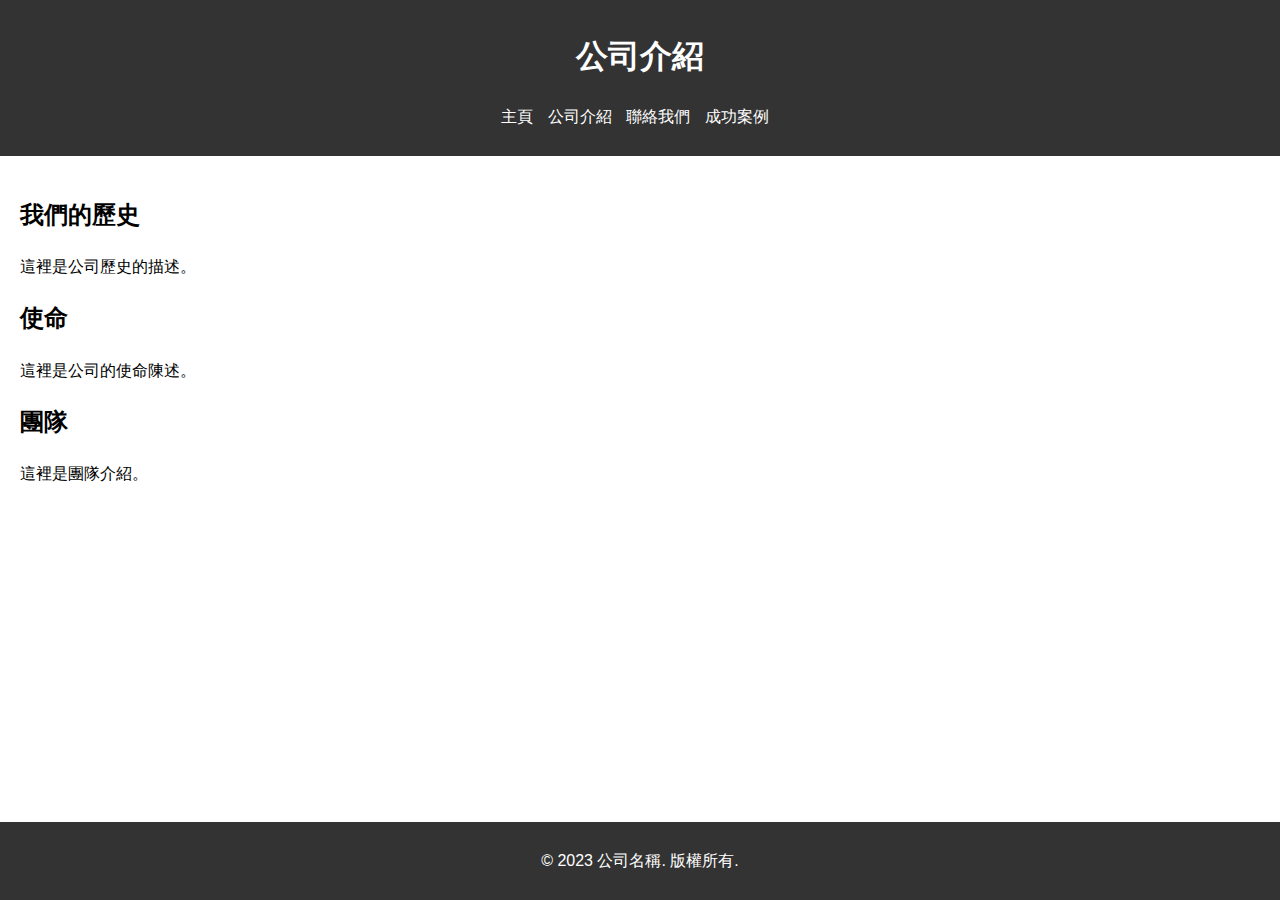
==== about.html @ 99c22f8f "Initial commit" ====
<!DOCTYPE html>
<html lang="zh">
  <head>
    <meta charset="UTF-8" />
    <meta name="viewport" content="width=device-width, initial-scale=1.0" />
    <title>公司介紹</title>
    <link rel="stylesheet" href="styles.css" />
  </head>
  <body>
    <header>
      <h1>公司介紹</h1>
      <nav>
        <ul>
          <li><a href="index.html">主頁</a></li>
          <li><a href="about.html">公司介紹</a></li>
          <li><a href="contact.html">聯絡我們</a></li>
          <li><a href="cases.html">成功案例</a></li>
        </ul>
      </nav>
    </header>
    <main>
      <section>
        <h2>我們的歷史</h2>
        <p>這裡是公司歷史的描述。</p>
        <h2>使命</h2>
        <p>這裡是公司的使命陳述。</p>
        <h2>團隊</h2>
        <p>這裡是團隊介紹。</p>
      </section>
    </main>
    <footer>
      <p>&copy; 2023 公司名稱. 版權所有.</p>
    </footer>
  </body>
</html>
---- styles.css ----
body {
  font-family: Arial, sans-serif;
  margin: 0;
  padding: 0;
  line-height: 1.6;
}

header {
  background: #333;
  color: #fff;
  padding: 10px 0;
  text-align: center;
}

nav ul {
  list-style: none;
  padding: 0;
}

nav ul li {
  display: inline;
  margin-right: 10px;
}

nav ul li a {
  color: #fff;
  text-decoration: none;
}

main {
  padding: 20px;
}

footer {
  background: #333;
  color: #fff;
  text-align: center;
  padding: 10px 0;
  position: fixed;
  width: 100%;
  bottom: 0;
}
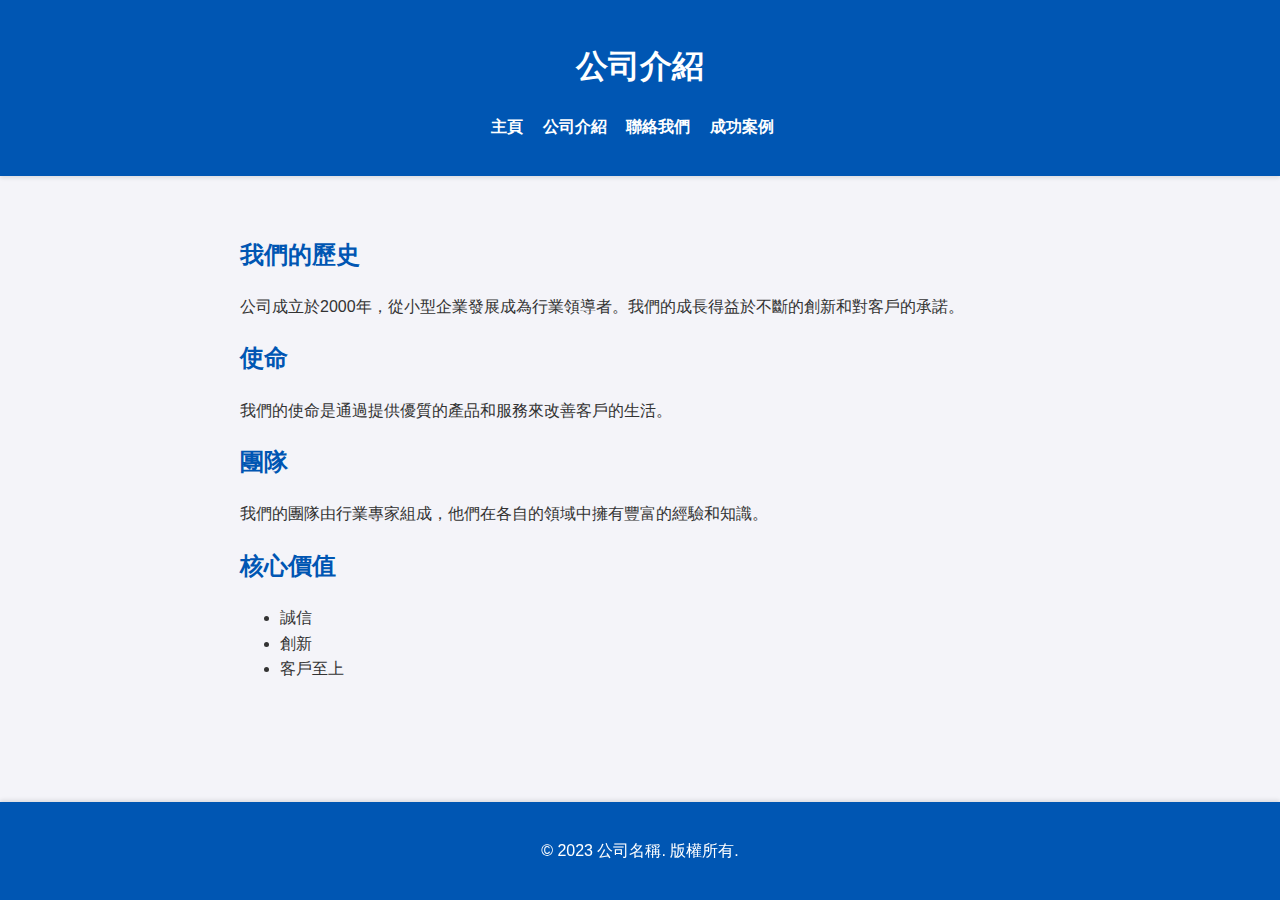
==== commit 7871a7ed: "first update" ====
--- a/about.html
+++ b/about.html
@@ -21,11 +21,17 @@
     <main>
       <section>
         <h2>我們的歷史</h2>
-        <p>這裡是公司歷史的描述。</p>
+        <p>公司成立於2000年，從小型企業發展成為行業領導者。我們的成長得益於不斷的創新和對客戶的承諾。</p>
         <h2>使命</h2>
-        <p>這裡是公司的使命陳述。</p>
+        <p>我們的使命是通過提供優質的產品和服務來改善客戶的生活。</p>
         <h2>團隊</h2>
-        <p>這裡是團隊介紹。</p>
+        <p>我們的團隊由行業專家組成，他們在各自的領域中擁有豐富的經驗和知識。</p>
+        <h2>核心價值</h2>
+        <ul>
+          <li>誠信</li>
+          <li>創新</li>
+          <li>客戶至上</li>
+        </ul>
       </section>
     </main>
     <footer>
--- a/styles.css
+++ b/styles.css
@@ -1,15 +1,18 @@
 body {
-  font-family: Arial, sans-serif;
+  font-family: "Segoe UI", Tahoma, Geneva, Verdana, sans-serif;
   margin: 0;
   padding: 0;
   line-height: 1.6;
+  background-color: #f4f4f9;
+  color: #333;
 }
 
 header {
-  background: #333;
+  background: #0056b3;
   color: #fff;
-  padding: 10px 0;
+  padding: 20px 0;
   text-align: center;
+  box-shadow: 0 2px 4px rgba(0, 0, 0, 0.1);
 }
 
 nav ul {
@@ -19,24 +22,71 @@
 
 nav ul li {
   display: inline;
-  margin-right: 10px;
+  margin-right: 15px;
 }
 
 nav ul li a {
   color: #fff;
   text-decoration: none;
+  font-weight: bold;
 }
 
 main {
-  padding: 20px;
+  padding: 40px;
+  max-width: 800px;
+  margin: 0 auto;
 }
 
 footer {
-  background: #333;
+  background: #0056b3;
   color: #fff;
   text-align: center;
-  padding: 10px 0;
+  padding: 20px 0;
   position: fixed;
   width: 100%;
   bottom: 0;
+  box-shadow: 0 -2px 4px rgba(0, 0, 0, 0.1);
 }
+
+section {
+  margin-bottom: 40px;
+}
+
+h2 {
+  color: #0056b3;
+}
+
+form {
+  background: #fff;
+  padding: 20px;
+  border-radius: 5px;
+  box-shadow: 0 2px 4px rgba(0, 0, 0, 0.1);
+}
+
+form label {
+  display: block;
+  margin-bottom: 5px;
+  font-weight: bold;
+}
+
+form input,
+form textarea {
+  width: 100%;
+  padding: 10px;
+  margin-bottom: 10px;
+  border: 1px solid #ccc;
+  border-radius: 5px;
+}
+
+form button {
+  background: #0056b3;
+  color: #fff;
+  border: none;
+  padding: 10px 20px;
+  border-radius: 5px;
+  cursor: pointer;
+}
+
+form button:hover {
+  background: #004494;
+}
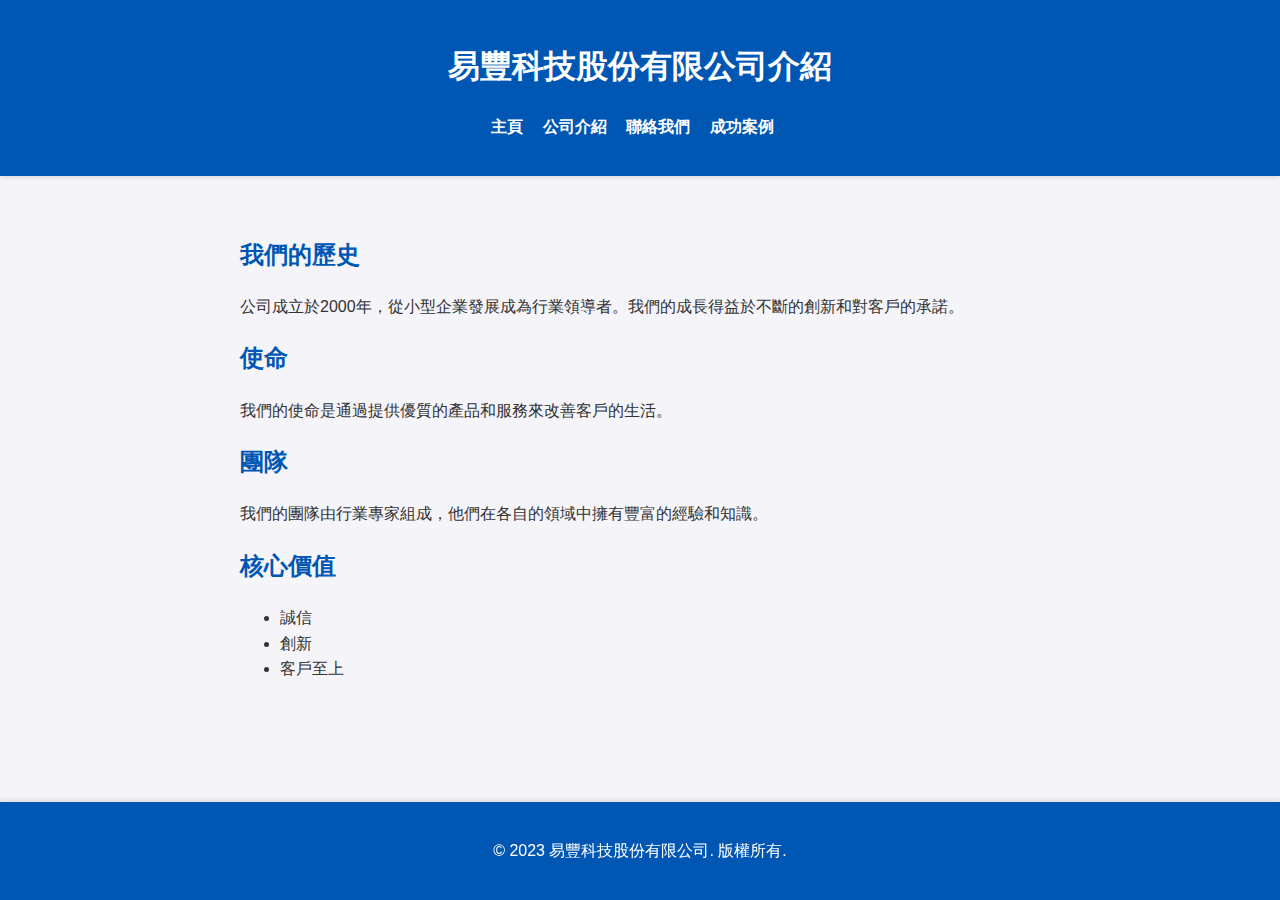
==== commit 26589bd9: "Your message" ====
--- a/about.html
+++ b/about.html
@@ -8,7 +8,7 @@
   </head>
   <body>
     <header>
-      <h1>公司介紹</h1>
+      <h1>易豐科技股份有限公司介紹</h1>
       <nav>
         <ul>
           <li><a href="index.html">主頁</a></li>
@@ -35,7 +35,7 @@
       </section>
     </main>
     <footer>
-      <p>&copy; 2023 公司名稱. 版權所有.</p>
+      <p>&copy; 2023 易豐科技股份有限公司. 版權所有.</p>
     </footer>
   </body>
 </html>
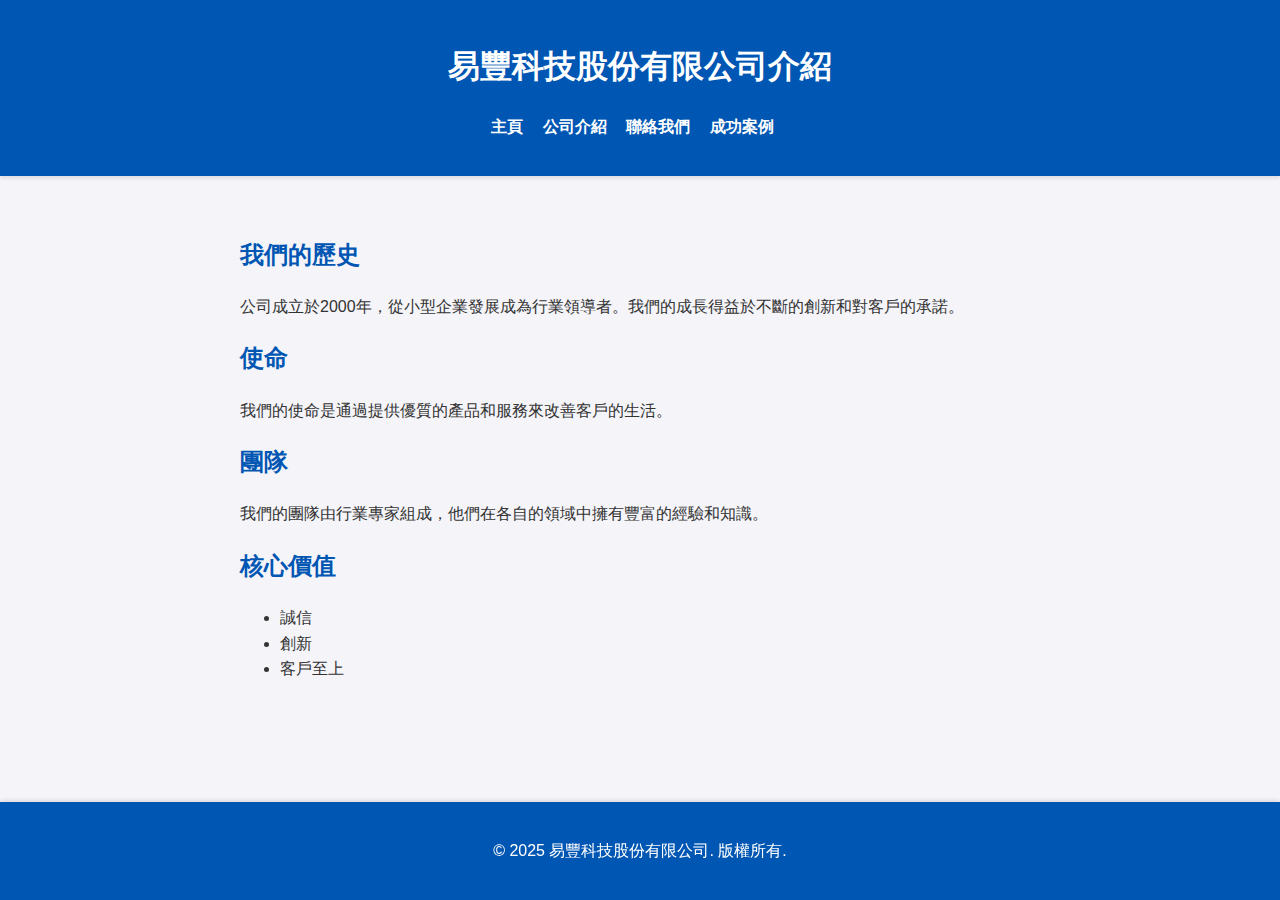
==== commit ef372897: "Your message" ====
--- a/about.html
+++ b/about.html
@@ -35,7 +35,7 @@
       </section>
     </main>
     <footer>
-      <p>&copy; 2023 易豐科技股份有限公司. 版權所有.</p>
+      <p>&copy; 2025 易豐科技股份有限公司. 版權所有.</p>
     </footer>
   </body>
 </html>
